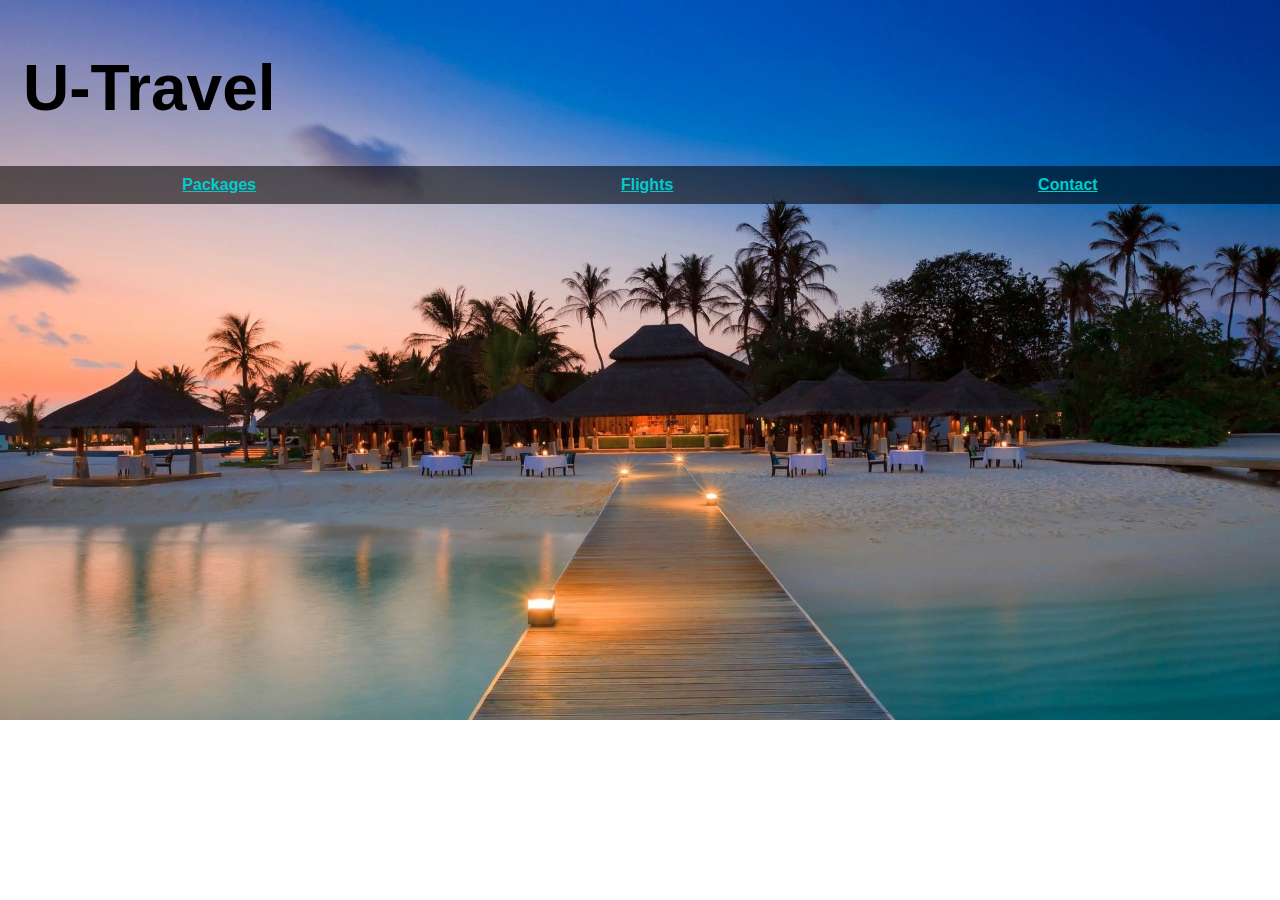
==== index.html @ c18d446b "first commit" ====
<!DOCTYPE html>
<html lang="en" dir="ltr">
  <head>
    <meta charset="utf-8">
    <title>U-Travel Holidays</title>
    <link rel="stylesheet" href="css/styles.css">
  </head>
  <body>
    <header>
      <img class="homepic"src="css/images/maldives.jpg" alt="maldives">
      <h1>U-Travel</h1>
      <nav>
        <a href="#">Packages</a>
        <a href="#">Flights</a>
        <a href="#">Contact</a>
      </nav>
    </header>
  </body>
</html>
---- css/styles.css ----
body{
  font-family: Roboto, Helvetica, Arial, sans-serif;
}
header{

}
h1{
  position: absolute;
  display: flex;
  margin-left: 15px;
  margin-bottom: 0px;
  font-size: 4em;
}
nav{
  display: flex;
  background-color: #00000090;
  justify-content: space-around;
  position: absolute;
  top: 20.5%;
  left: 50%;
  transform: translate(-50%, -50%);
  width: 100%;
}
a{
  font-weight: bold;
  color: #00CCCC;
  padding: 10px;
}
a:hover{
  background-color: #99999990;
  transition: background .5s;
}
.homepic{
  position: absolute;
  top: 0%;
  left: 0%;
  display: block;
  margin-left: auto;
  margin-right: auto;
  width: 100%;
}
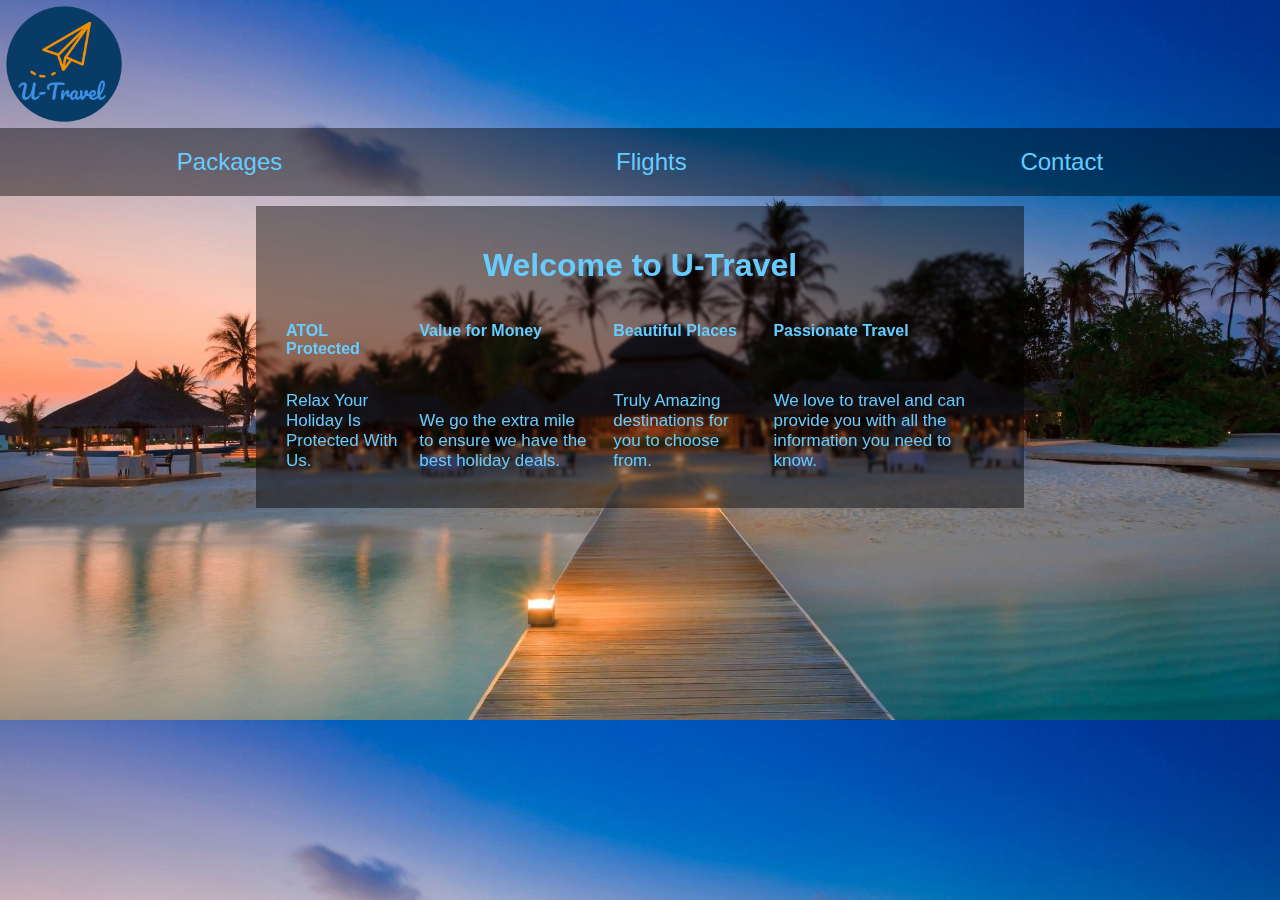
==== commit e45dcac7: ""second commit"" ====
--- a/index.html
+++ b/index.html
@@ -6,14 +6,38 @@
     <link rel="stylesheet" href="css/styles.css">
   </head>
   <body>
-    <header>
-      <img class="homepic"src="css/images/maldives.jpg" alt="maldives">
-      <h1>U-Travel</h1>
-      <nav>
-        <a href="#">Packages</a>
-        <a href="#">Flights</a>
-        <a href="#">Contact</a>
-      </nav>
-    </header>
+      <header>
+        <img class="logo"src="images/logo.png" alt="U-Travel">
+        <nav>
+          <div class="link">
+            <a href="#">Packages</a>
+            <a href="#">Flights</a>
+            <a href="#">Contact</a>
+          </div>
+        </nav>
+      </header>
+      <div class="main">
+        <div class="mainhead">
+          <h1>Welcome to U-Travel</h1>
+        </div>
+        <div class="maintext">
+          <div class="text">
+            <h3>ATOL Protected</h3>
+            <p>Relax Your Holiday Is Protected With Us.</p>
+          </div>
+          <div class="text">
+            <h3>Value for Money</h3>
+            <p>We go the extra mile to ensure we have the best holiday deals.</p>
+          </div>
+          <div class="text">
+            <h3>Beautiful Places</h3>
+            <p>Truly Amazing destinations for you to choose from.</p>
+          </div>
+          <div class="text">
+            <h3>Passionate Travel</h3>
+            <p>We love to travel and can provide you with all the information you need to know.</p>
+          </div>
+        </div>
+      </div>
   </body>
 </html>
--- a/css/styles.css
+++ b/css/styles.css
@@ -1,41 +1,73 @@
 body{
-  font-family: Roboto, Helvetica, Arial, sans-serif;
+  background-image: url('../images/maldives.jpg');
+  background-size: cover;
+  margin: 0;
+  transition: none;
 }
 header{
-
+  display: inline-block;
+  width: 100%;
 }
-h1{
-  position: absolute;
+.logo{
   display: flex;
-  margin-left: 15px;
-  margin-bottom: 0px;
-  font-size: 4em;
+  justify-content: space-around;
+  width: 10%;
 }
 nav{
+  background-color: #00000070;
+  background-size: cover;
+  backdrop-filter: blur 1.5px;
+}
+.link {
   display: flex;
-  background-color: #00000090;
   justify-content: space-around;
-  position: absolute;
-  top: 20.5%;
-  left: 50%;
-  transform: translate(-50%, -50%);
-  width: 100%;
+  font-size: 1.5em;
+  padding: 10px;
 }
-a{
-  font-weight: bold;
-  color: #00CCCC;
+.link a{
+  font-family: Roboto, Helvetica, Arial, sans-serif;
+  transition: all .2s linear;
+  text-decoration: none;
+  color: #66ccff;
   padding: 10px;
 }
 a:hover{
-  background-color: #99999990;
-  transition: background .5s;
+  background-color: #ffffff20;
+  transform: scale(1.1);
+  /* color: #6699ff; */
 }
-.homepic{
-  position: absolute;
-  top: 0%;
-  left: 0%;
-  display: block;
-  margin-left: auto;
-  margin-right: auto;
-  width: 100%;
+.main{
+  background-color: #00000070;
+  padding: 20px;
+  margin-top: 10px;
+  margin-left: 20%;
+  margin-right: 20%;
+  font-family: Roboto, Helvetica, Arial, sans-serif;
+  backdrop-filter: blur(1.5px);
 }
+.mainhead{
+  display: flex;
+  justify-content: center;
+}
+.mainhead h1{
+  color:  #66ccff;
+  font-weight: 900;
+}
+.maintext{
+  display: flex;
+  justify-content: space-around;
+}
+.text{
+  display: flex;
+  justify-content: space-between;
+  flex-direction: column;
+  color: #66ccff;
+  padding-left:  10px;
+  padding-right: 10px;
+}
+.text h3{
+  font-size: 1em;
+}
+.text p{
+  font-size: 17px;
+}
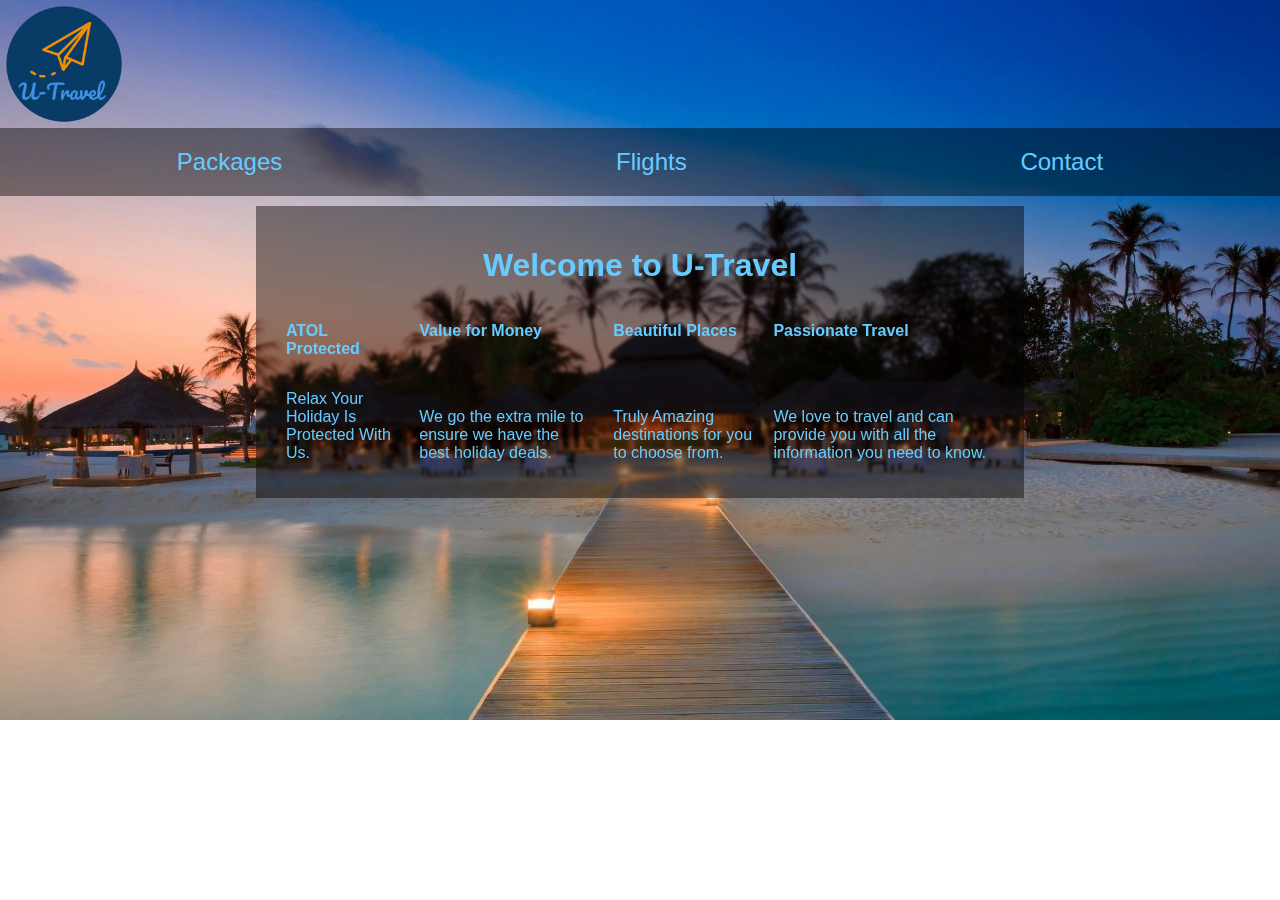
==== commit 576d7e5b: "packages" ====
--- a/index.html
+++ b/index.html
@@ -10,7 +10,7 @@
         <img class="logo"src="images/logo.png" alt="U-Travel">
         <nav>
           <div class="link">
-            <a href="#">Packages</a>
+            <a href="packages.html">Packages</a>
             <a href="#">Flights</a>
             <a href="#">Contact</a>
           </div>
--- a/css/styles.css
+++ b/css/styles.css
@@ -1,73 +1,89 @@
+/* Global styles */
 body{
   background-image: url('../images/maldives.jpg');
   background-size: cover;
-  margin: 0;
-  transition: none;
 }
-header{
-  display: inline-block;
-  width: 100%;
+/* Tablet styles */
+@media screen and (min-width:500px) {
+  body{
+    background-size: cover;
+    background-repeat: no-repeat;
+  }
+  .main{
+    top: 768px;
+    margin: 0;
+  }
 }
-.logo{
-  display: flex;
-  justify-content: space-around;
-  width: 10%;
+/* Desktop styles */
+  body{
+    margin: 0;
+    transition: none;
+  }
+  header{
+    display: inline-block;
+    width: 100%;
+  }
+  .logo{
+    display: flex;
+    justify-content: space-around;
+    width: 10%;
+  }
+  nav{
+    background-color: #00000070;
+    background-size: cover;
+    backdrop-filter: blur 1.5px;
+  }
+  .link {
+    display: flex;
+    justify-content: space-around;
+    font-size: 1.5em;
+    padding: 10px;
+  }
+  .link a{
+    font-family: Roboto, Helvetica, Arial, sans-serif;
+    transition: all .2s linear;
+    text-decoration: none;
+    color: #66ccff;
+    padding: 10px;
+  }
+  a:hover{
+    background-color: #ffffff20;
+    transform: scale(1.1);
+    /* color: #6699ff; */
+  }
+  .main{
+    background-color: #00000070;
+    padding: 20px;
+    margin-top: 10px;
+    margin-left: 20%;
+    margin-right: 20%;
+    font-family: Roboto, Helvetica, Arial, sans-serif;
+    backdrop-filter: blur(1.5px);
+  }
+  .mainhead{
+    display: flex;
+    justify-content: center;
+  }
+  .mainhead h1{
+    color:  #66ccff;
+    font-weight: 900;
+  }
+  .maintext{
+    display: flex;
+    justify-content: space-around;
+  }
+  .text{
+    display: flex;
+    justify-content: space-between;
+    flex-direction: column;
+    color: #66ccff;
+    padding-left:  10px;
+    padding-right: 10px;
+  }
+  .text h3{
+    font-size: 1em;
+  }
+  .text p{
+    font-size: 1em;
+  }
 }
-nav{
-  background-color: #00000070;
-  background-size: cover;
-  backdrop-filter: blur 1.5px;
-}
-.link {
-  display: flex;
-  justify-content: space-around;
-  font-size: 1.5em;
-  padding: 10px;
-}
-.link a{
-  font-family: Roboto, Helvetica, Arial, sans-serif;
-  transition: all .2s linear;
-  text-decoration: none;
-  color: #66ccff;
-  padding: 10px;
-}
-a:hover{
-  background-color: #ffffff20;
-  transform: scale(1.1);
-  /* color: #6699ff; */
-}
-.main{
-  background-color: #00000070;
-  padding: 20px;
-  margin-top: 10px;
-  margin-left: 20%;
-  margin-right: 20%;
-  font-family: Roboto, Helvetica, Arial, sans-serif;
-  backdrop-filter: blur(1.5px);
-}
-.mainhead{
-  display: flex;
-  justify-content: center;
-}
-.mainhead h1{
-  color:  #66ccff;
-  font-weight: 900;
-}
-.maintext{
-  display: flex;
-  justify-content: space-around;
-}
-.text{
-  display: flex;
-  justify-content: space-between;
-  flex-direction: column;
-  color: #66ccff;
-  padding-left:  10px;
-  padding-right: 10px;
-}
-.text h3{
-  font-size: 1em;
-}
-.text p{
-  font-size: 17px;
-}
